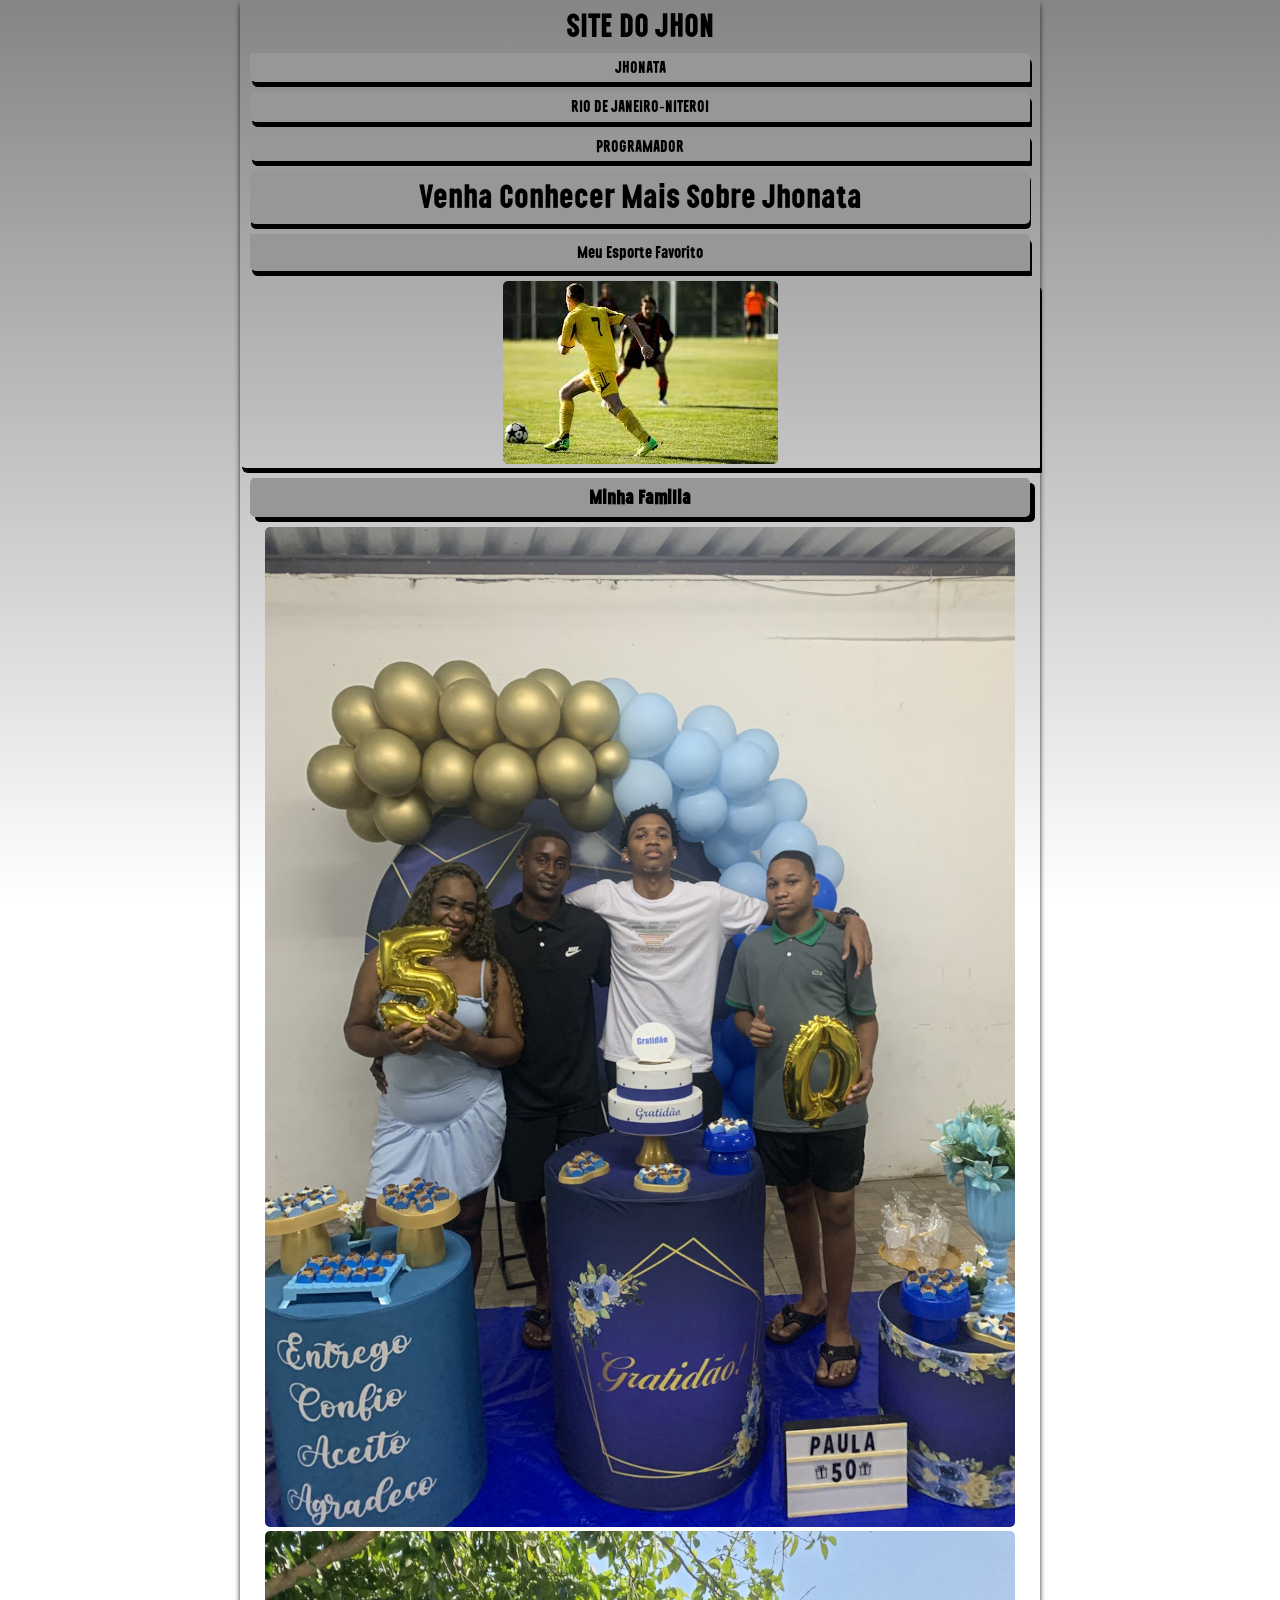
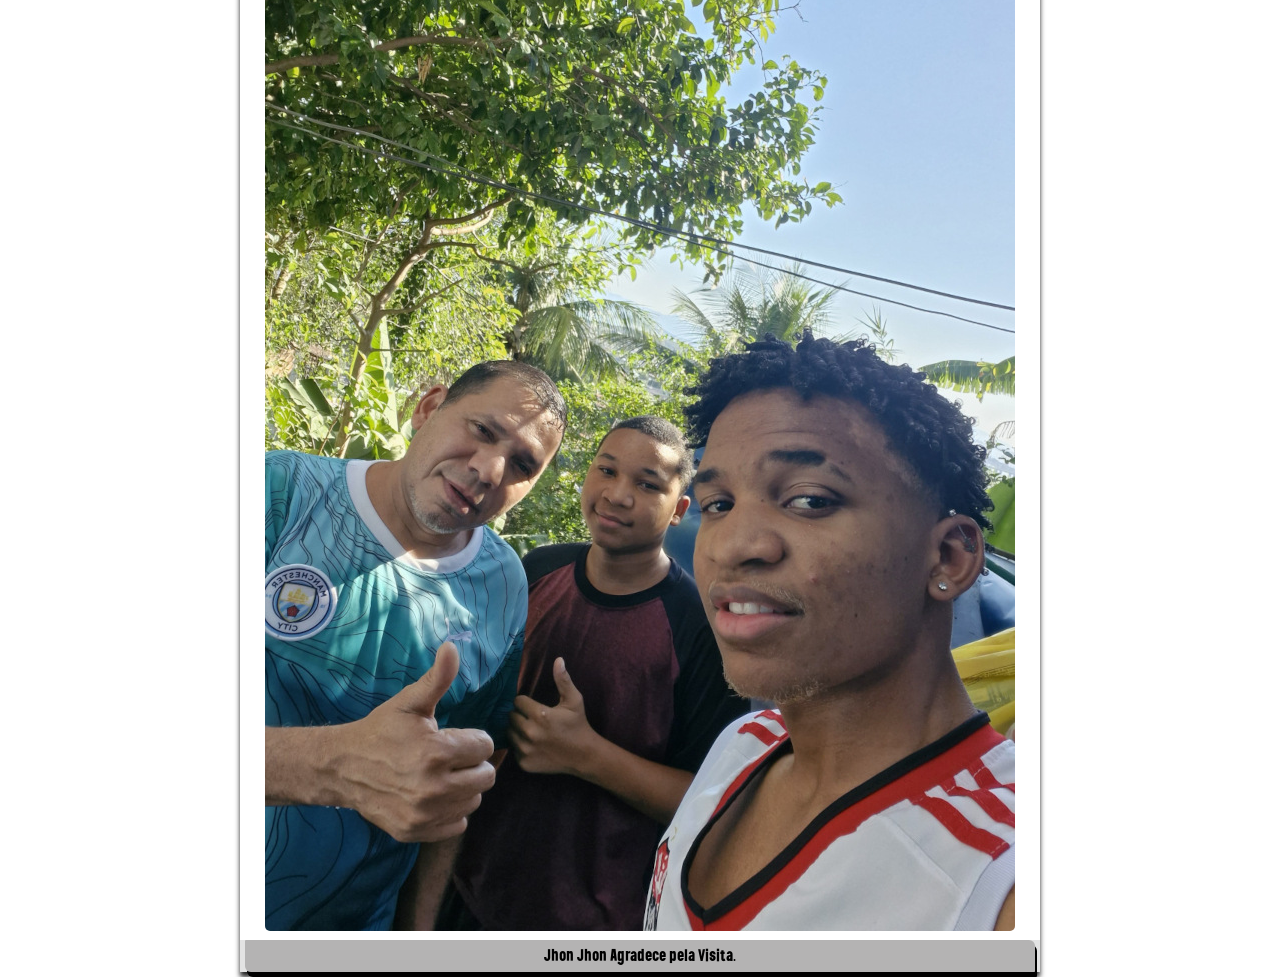
==== index.html @ 0a25b8df "Update index.html" ====
<!DOCTYPE html>
<html lang="pt-br">
<head>
    <meta charset="UTF-8">
    <meta name="viewport" content="width=device-width, initial-scale=1.0">
   <link rel="shortcut icon" href="apple-touch-icon.png" type="image/x-icon">
   </style>
         <title > Jhon</title>
        
       <link rel="shortcut icon" href="imagens/favicon.ico" type="image/x-icon">
<link rel="stylesheet" href="style.css">
      </head>
        <body>
         <header>
           <h1> SITE DO JHON</h1>
            <main>
              <p id="jhon"><a href="https://www.instagram.com/santos.gg7/" target="_blank">JHONATA</a></p>
               <p id="jhon"><a href="https://pt.wikipedia.org/wiki/Niter%C3%B3i"target="_blank">RIO DE JANEIRO-NITEROI</a></p>
              <p id="jhon"><a href="https://www.bing.com/images/search?view=detailV2&ccid=%2bak0zNMN&id=3CCFBC430E96B934D88F0FDC6746162AB9D9FC8B&thid=OIP.-ak0zNMNcgbhxSJuDHA5tQHaEc&mediaurl=https%3a%2f%2fstatic.vecteezy.com%2fsystem%2fresources%2fpreviews%2f002%2f214%2f642%2fnon_2x%2fweb-designer-and-programmer-free-vector.jpg&cdnurl=https%3a%2f%2fth.bing.com%2fth%2fid%2fR.f9a934ccd30d7206e1c5226e0c7039b5%3frik%3di%252fzZuSoWRmfcDw%26pid%3dImgRaw%26r%3d0&exph=980&expw=1633&q=programador+web&FORM=IRPRST&ck=A65BF3F56162D19BC90D29156690C0A4&selectedIndex=4&itb=0&ajaxhist=0&ajaxserp=0" target="_blank">PROGRAMADOR</a> </p>
            </main>
         </header>
      <h2>Venha Conhecer Mais Sobre Jhonata</h2>
      <p id="esporte"><a href="https://www.todamateria.com.br/historia-do-futebol/"target="_blank">Meu Esporte Favorito</a></p>
      <p><img src="imagens/futebol-teste-full.jpg" alt="Esporte"></p>

   
   


    <h3>Minha Familia</h3>


          
 
     <picture>
     <source media="(max-width:800px )" srcset="imagens/mae-450.jpeg">
      <img src="imagens/mae-750.JPEG" alt="imagem flexivel"></picture>
   
    <p></p>

    

  <picture>
   <source media="(max-width:800px )" srcset="imagens/pai-joao-450.jpg">
    <img src="imagens/pai-joao-750.jpg" alt="imagem flexivel">
  </picture>

       <footer><p>Jhon Jhon Agradece pela Visita.</p></footer>
  

        </body>
</html>
---- style.css ----
@charset "UTF-8";
@font-face{
font-family:'next';
src: url('fonts/NexlineDemo-Regular.otf')format('opentype')
}
*{
  padding: 0px;
margin: 0px;
}
:root {
  --cor0:#979797 ;
  --cor01:#979797;
  --cor02:rgba(255, 255, 255, 0.507);
}

body{
background-color:var(--cor02) ;
background-attachment: fixed;
box-shadow: rgb(36, 36, 36) 0px 5px 5px; 

background-image: linear-gradient(to top,#ffffff,#0000007a);
text-align: center;
min-width: 200px;
max-width: 800px;
margin: auto;


}
 
h1{ 
  padding-top: 10px;
  margin: auto;
  text-decoration: black;
font-size: 2em;
  font-family:'next' ;
font-weight: normal;

}
 h2{
  font-size: 2em;
  font-family:'next';
  font-weight: normal;
  background-color: #979797;
  border-radius: 5px 5px;
  box-shadow: 1px 5px black;
  margin: 10px;
padding: 10px;
 
 }


 h3{
  font-family:'next' ;
  height: normal;
  text-align: center;
  background-color: #979797;
  margin: 10px;
  padding: 10px;
border-radius: 5px 5px;
box-shadow: 5px 5px black;
 }
 p{
 
  border-radius: 1px 6px;
  box-shadow: 2px  5px  black;

  
}
 p > a {
  text-decoration: none;
  color: black;
  background-color: #979797;
  font-size: 1,5em;
  transition-duration: 0,5s;
 }
p#jhon{

  font-family:'next' ;
  background-color:#979797 ;
  color: rgb(255, 255, 255);
  
margin: 10px;
padding: 6px 6px;
}
p#esporte{
  background-color: #979797;
  font-family: "next";
  text-decoration: none;
margin: 10px;
padding: 10px;
  
}
img{
  
  border-radius: 5px 5px;
}
p >a:hover{
  background-color: rgb(0, 0, 0);
  color: white;
  
  

}
footer{
background-color: rgba(202, 202, 202, 0.518);

}
footer > p{
  background-color: rgba(98, 97, 97, 0.37);
  font-family: 'next';
  padding: 7px;
  margin: 5px;
  border-radius: 0px 5px 10px black;
}
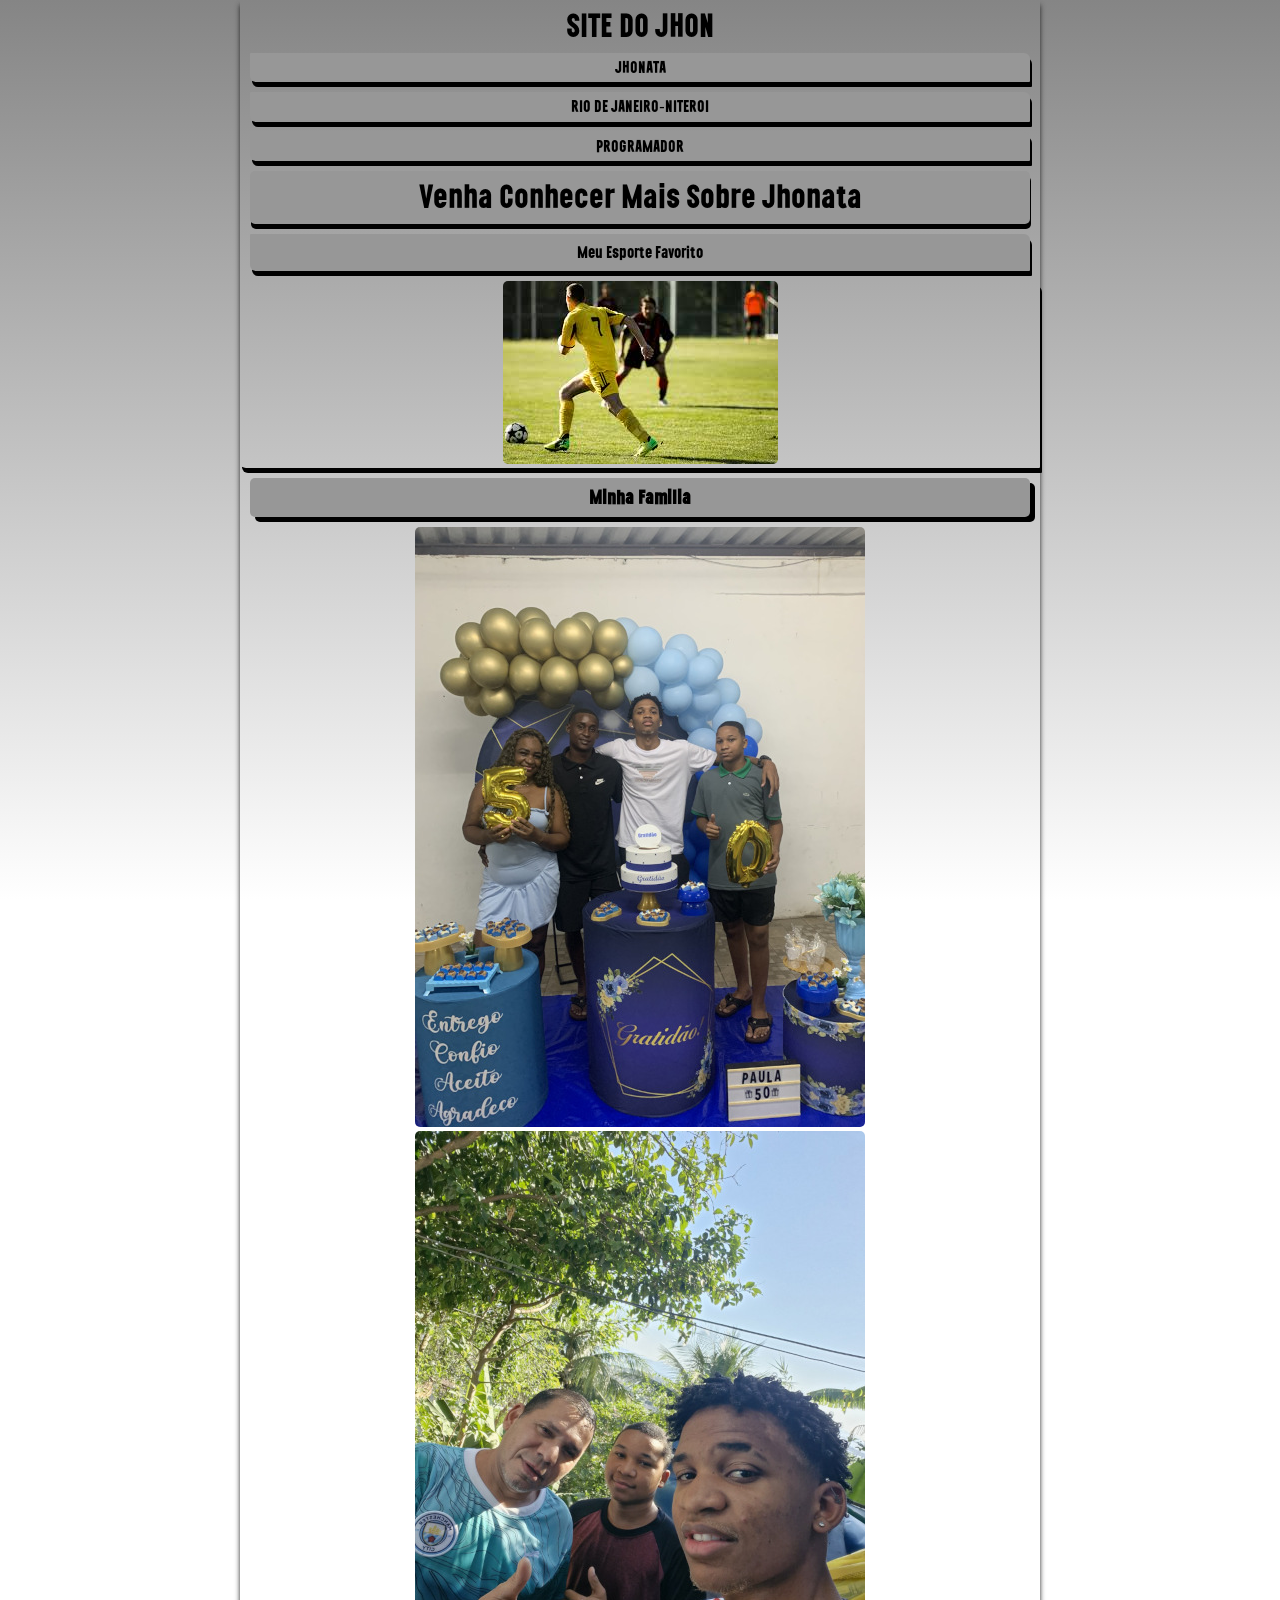
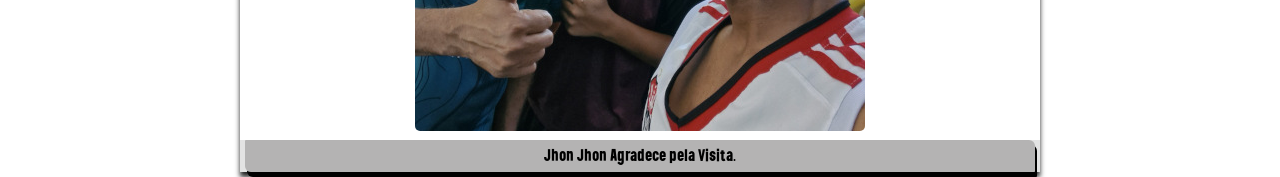
==== commit 83abb5c4: "Update index.html" ====
--- a/index.html
+++ b/index.html
@@ -33,16 +33,16 @@
           
  
      <picture>
-     <source media="(max-width:800px )" srcset="imagens/mae-450.jpeg">
-      <img src="imagens/mae-750.JPEG" alt="imagem flexivel"></picture>
+     <source media="(max-width:800px )" srcset="imagens/mae-750.jpeg">
+      <img src="imagens/mae-450.JPEG" alt="imagem flexivel"></picture>
    
     <p></p>
 
     
 
   <picture>
-   <source media="(max-width:800px )" srcset="imagens/pai-joao-450.jpg">
-    <img src="imagens/pai-joao-750.jpg" alt="imagem flexivel">
+   <source media="(max-width:800px )" srcset="imagens/pai-joao-750.jpg">
+    <img src="imagens/pai-joao-450.jpg" alt="imagem flexivel">
   </picture>
 
        <footer><p>Jhon Jhon Agradece pela Visita.</p></footer>
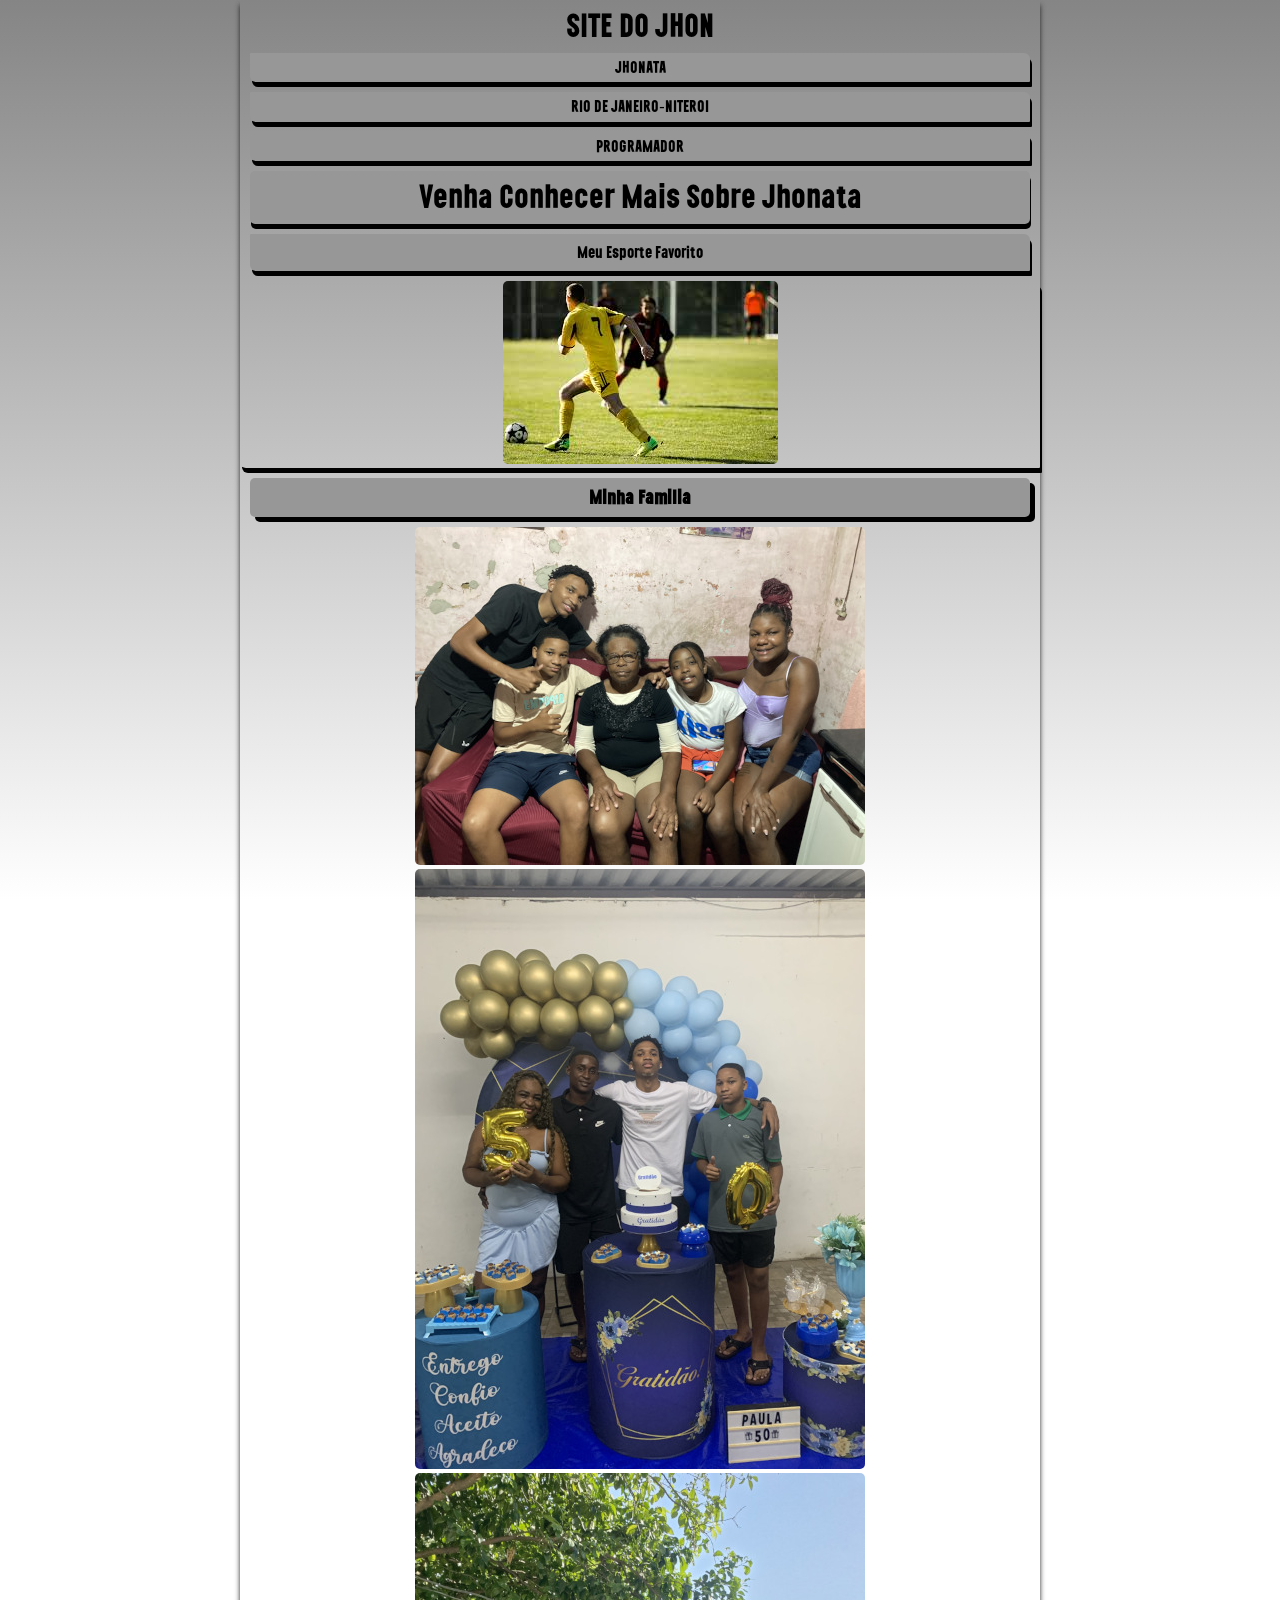
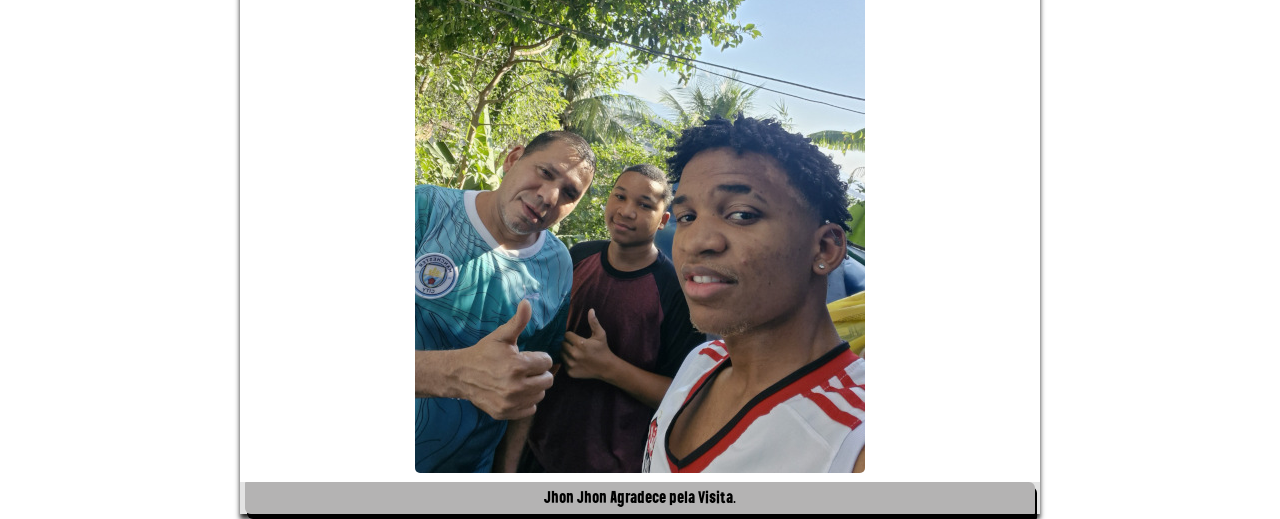
==== commit fd294a34: "Update index.html" ====
--- a/index.html
+++ b/index.html
@@ -1,52 +1,54 @@
-<!DOCTYPE html>
-<html lang="pt-br">
-<head>
-    <meta charset="UTF-8">
-    <meta name="viewport" content="width=device-width, initial-scale=1.0">
-   <link rel="shortcut icon" href="apple-touch-icon.png" type="image/x-icon">
-   </style>
-         <title > Jhon</title>
-        
-       <link rel="shortcut icon" href="imagens/favicon.ico" type="image/x-icon">
-<link rel="stylesheet" href="style.css">
-      </head>
-        <body>
-         <header>
-           <h1> SITE DO JHON</h1>
-            <main>
-              <p id="jhon"><a href="https://www.instagram.com/santos.gg7/" target="_blank">JHONATA</a></p>
-               <p id="jhon"><a href="https://pt.wikipedia.org/wiki/Niter%C3%B3i"target="_blank">RIO DE JANEIRO-NITEROI</a></p>
-              <p id="jhon"><a href="https://www.bing.com/images/search?view=detailV2&ccid=%2bak0zNMN&id=3CCFBC430E96B934D88F0FDC6746162AB9D9FC8B&thid=OIP.-ak0zNMNcgbhxSJuDHA5tQHaEc&mediaurl=https%3a%2f%2fstatic.vecteezy.com%2fsystem%2fresources%2fpreviews%2f002%2f214%2f642%2fnon_2x%2fweb-designer-and-programmer-free-vector.jpg&cdnurl=https%3a%2f%2fth.bing.com%2fth%2fid%2fR.f9a934ccd30d7206e1c5226e0c7039b5%3frik%3di%252fzZuSoWRmfcDw%26pid%3dImgRaw%26r%3d0&exph=980&expw=1633&q=programador+web&FORM=IRPRST&ck=A65BF3F56162D19BC90D29156690C0A4&selectedIndex=4&itb=0&ajaxhist=0&ajaxserp=0" target="_blank">PROGRAMADOR</a> </p>
-            </main>
-         </header>
-      <h2>Venha Conhecer Mais Sobre Jhonata</h2>
-      <p id="esporte"><a href="https://www.todamateria.com.br/historia-do-futebol/"target="_blank">Meu Esporte Favorito</a></p>
-      <p><img src="imagens/futebol-teste-full.jpg" alt="Esporte"></p>
-
-   
-   
-
-
-    <h3>Minha Familia</h3>
-
-
-          
- 
-     <picture>
-     <source media="(max-width:800px )" srcset="imagens/mae-750.jpeg">
-      <img src="imagens/mae-450.JPEG" alt="imagem flexivel"></picture>
-   
-    <p></p>
-
-    
-
-  <picture>
-   <source media="(max-width:800px )" srcset="imagens/pai-joao-750.jpg">
-    <img src="imagens/pai-joao-450.jpg" alt="imagem flexivel">
-  </picture>
-
-       <footer><p>Jhon Jhon Agradece pela Visita.</p></footer>
-  
-
-        </body>
-</html>+<!DOCTYPE html>
+<html lang="pt-br">
+<head>
+    <meta charset="UTF-8">
+    <meta name="viewport" content="width=device-width, initial-scale=1.0">
+   <link rel="shortcut icon" href="apple-touch-icon.png" type="image/x-icon">
+   </style>
+         <title > Jhon</title>
+        
+       <link rel="shortcut icon" href="imagens/favicon.ico" type="image/x-icon">
+<link rel="stylesheet" href="style.css">
+      </head>
+        <body>
+         <header>
+           <h1> SITE DO JHON</h1>
+            <main>
+              <p id="jhon"><a href="https://www.instagram.com/santos.gg7/" target="_blank">JHONATA</a></p>
+               <p id="jhon"><a href="https://pt.wikipedia.org/wiki/Niter%C3%B3i"target="_blank">RIO DE JANEIRO-NITEROI</a></p>
+              <p id="jhon"><a href="https://www.bing.com/images/search?view=detailV2&ccid=%2bak0zNMN&id=3CCFBC430E96B934D88F0FDC6746162AB9D9FC8B&thid=OIP.-ak0zNMNcgbhxSJuDHA5tQHaEc&mediaurl=https%3a%2f%2fstatic.vecteezy.com%2fsystem%2fresources%2fpreviews%2f002%2f214%2f642%2fnon_2x%2fweb-designer-and-programmer-free-vector.jpg&cdnurl=https%3a%2f%2fth.bing.com%2fth%2fid%2fR.f9a934ccd30d7206e1c5226e0c7039b5%3frik%3di%252fzZuSoWRmfcDw%26pid%3dImgRaw%26r%3d0&exph=980&expw=1633&q=programador+web&FORM=IRPRST&ck=A65BF3F56162D19BC90D29156690C0A4&selectedIndex=4&itb=0&ajaxhist=0&ajaxserp=0" target="_blank">PROGRAMADOR</a> </p>
+            </main>
+         </header>
+      <h2>Venha Conhecer Mais Sobre Jhonata</h2>
+      <p id="esporte"><a href="https://www.todamateria.com.br/historia-do-futebol/"target="_blank">Meu Esporte Favorito</a></p>
+      <p><img src="imagens/futebol-teste-full.jpg" alt="Esporte"></p>
+
+   
+   
+
+
+    <h3>Minha Familia</h3>
+
+<picture>
+  <source media="(max-width:450px )" srcset="imagens/casa-de-vo.jpg">
+  <img src="imagens/casa-de-vo-450.JPEG" alt="imagem flexivel"></picture>
+          
+ 
+     <picture>
+     <source media="(max-width:450px )" srcset="imagens/mae-450.jpg">
+      <img src="imagens/mae-450.JPEG" alt="imagem flexivel"></picture>
+   
+    <p></p>
+
+    
+
+  <picture>
+   <source media="(max-width:450px )" srcset="imagens/pai-joao-450.jpg">
+    <img src="imagens/pai-joao-450.jpg" alt="imagem flexivel">
+  </picture>
+
+       <footer><p>Jhon Jhon Agradece pela Visita.</p></footer>
+  
+
+        </body>
+</html> 
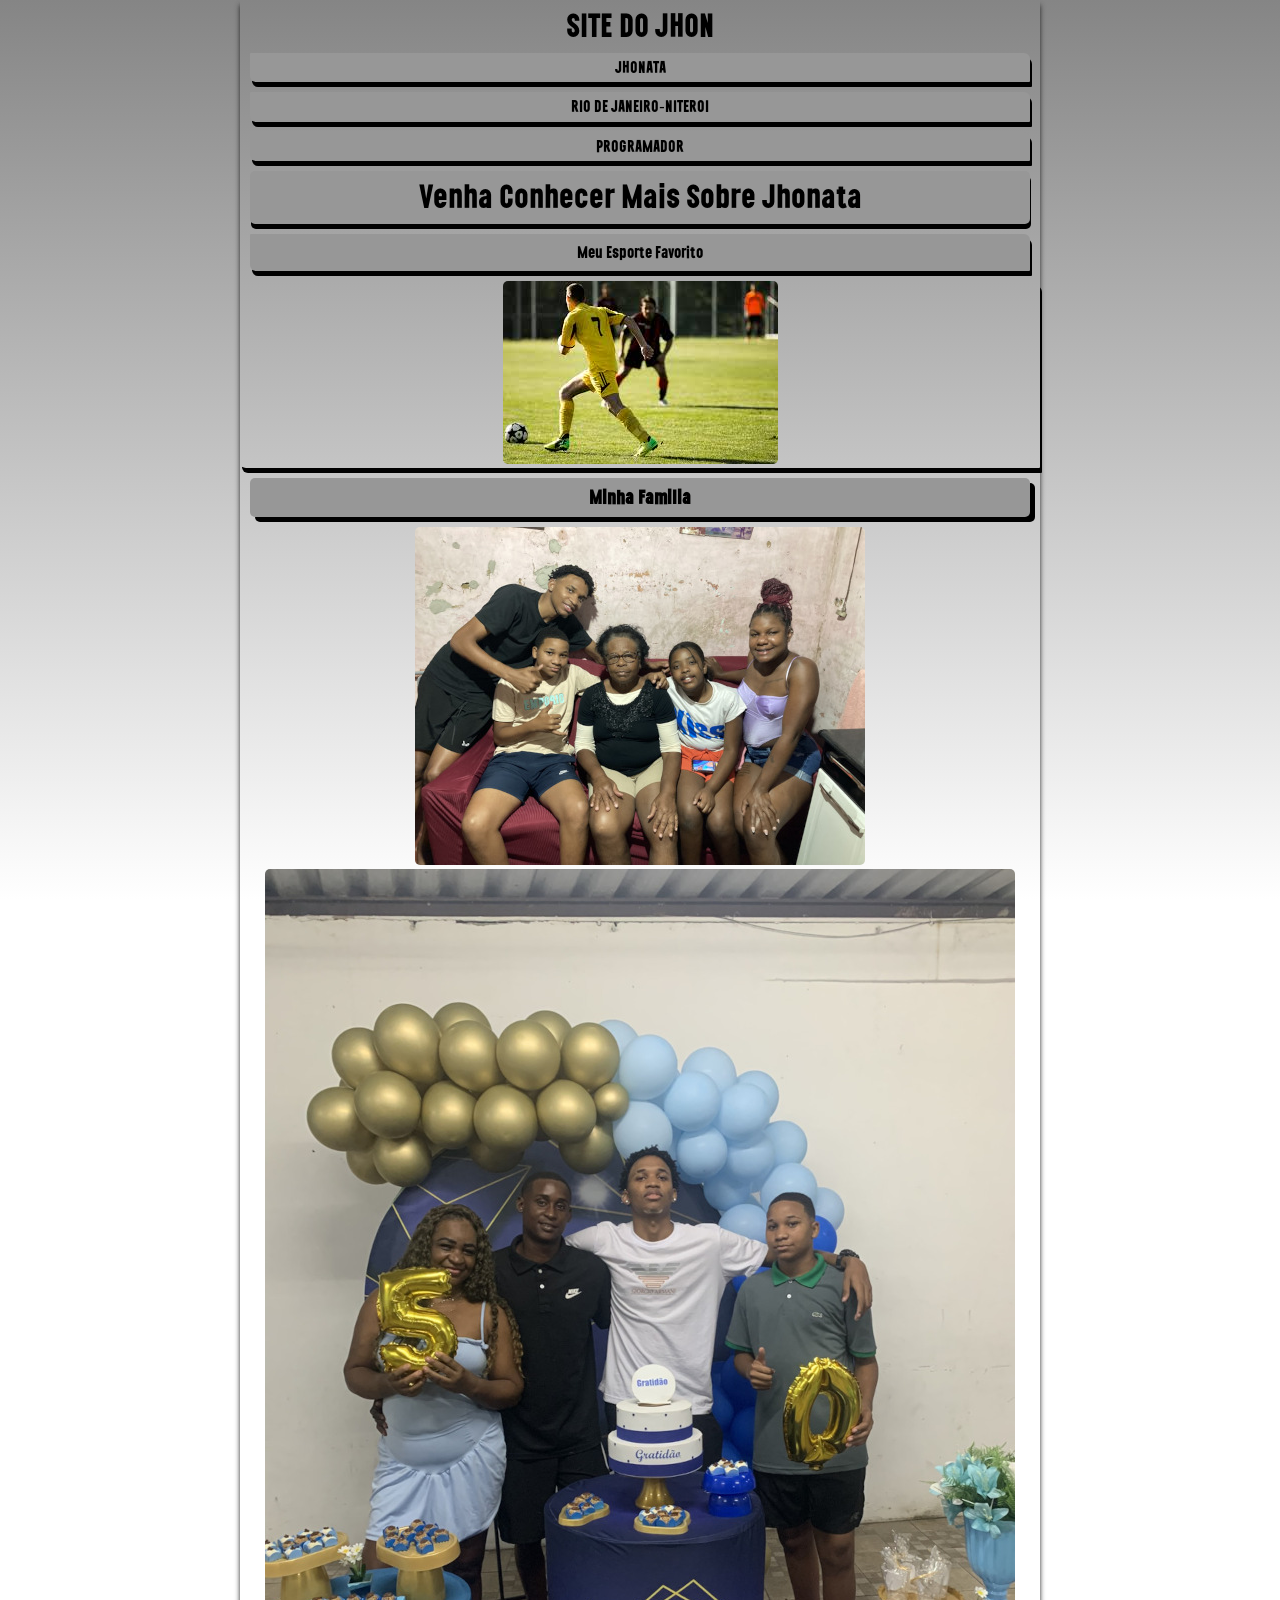
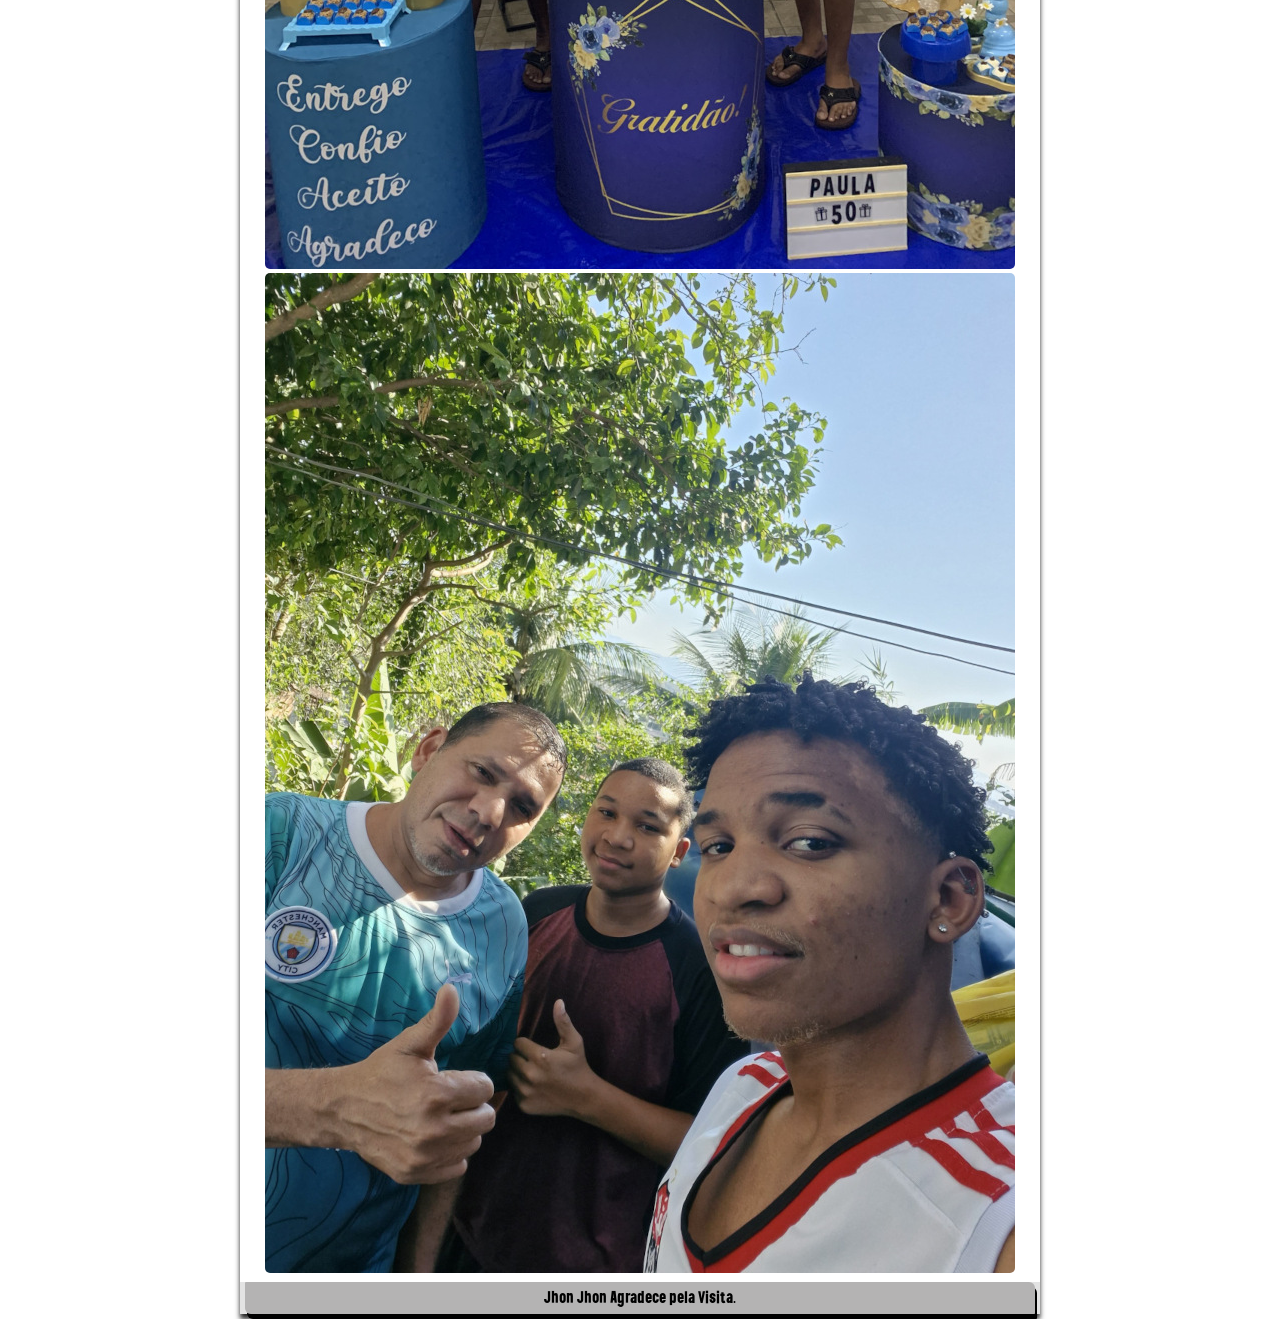
==== commit 42c5dcfc: "Update index.html" ====
--- a/index.html
+++ b/index.html
@@ -1,54 +1,54 @@
-<!DOCTYPE html>
-<html lang="pt-br">
-<head>
-    <meta charset="UTF-8">
-    <meta name="viewport" content="width=device-width, initial-scale=1.0">
-   <link rel="shortcut icon" href="apple-touch-icon.png" type="image/x-icon">
-   </style>
-         <title > Jhon</title>
-        
-       <link rel="shortcut icon" href="imagens/favicon.ico" type="image/x-icon">
-<link rel="stylesheet" href="style.css">
-      </head>
-        <body>
-         <header>
-           <h1> SITE DO JHON</h1>
-            <main>
-              <p id="jhon"><a href="https://www.instagram.com/santos.gg7/" target="_blank">JHONATA</a></p>
-               <p id="jhon"><a href="https://pt.wikipedia.org/wiki/Niter%C3%B3i"target="_blank">RIO DE JANEIRO-NITEROI</a></p>
-              <p id="jhon"><a href="https://www.bing.com/images/search?view=detailV2&ccid=%2bak0zNMN&id=3CCFBC430E96B934D88F0FDC6746162AB9D9FC8B&thid=OIP.-ak0zNMNcgbhxSJuDHA5tQHaEc&mediaurl=https%3a%2f%2fstatic.vecteezy.com%2fsystem%2fresources%2fpreviews%2f002%2f214%2f642%2fnon_2x%2fweb-designer-and-programmer-free-vector.jpg&cdnurl=https%3a%2f%2fth.bing.com%2fth%2fid%2fR.f9a934ccd30d7206e1c5226e0c7039b5%3frik%3di%252fzZuSoWRmfcDw%26pid%3dImgRaw%26r%3d0&exph=980&expw=1633&q=programador+web&FORM=IRPRST&ck=A65BF3F56162D19BC90D29156690C0A4&selectedIndex=4&itb=0&ajaxhist=0&ajaxserp=0" target="_blank">PROGRAMADOR</a> </p>
-            </main>
-         </header>
-      <h2>Venha Conhecer Mais Sobre Jhonata</h2>
-      <p id="esporte"><a href="https://www.todamateria.com.br/historia-do-futebol/"target="_blank">Meu Esporte Favorito</a></p>
-      <p><img src="imagens/futebol-teste-full.jpg" alt="Esporte"></p>
-
-   
-   
-
-
-    <h3>Minha Familia</h3>
-
-<picture>
-  <source media="(max-width:450px )" srcset="imagens/casa-de-vo.jpg">
-  <img src="imagens/casa-de-vo-450.JPEG" alt="imagem flexivel"></picture>
-          
- 
-     <picture>
-     <source media="(max-width:450px )" srcset="imagens/mae-450.jpg">
-      <img src="imagens/mae-450.JPEG" alt="imagem flexivel"></picture>
-   
-    <p></p>
-
-    
-
-  <picture>
-   <source media="(max-width:450px )" srcset="imagens/pai-joao-450.jpg">
-    <img src="imagens/pai-joao-450.jpg" alt="imagem flexivel">
-  </picture>
-
-       <footer><p>Jhon Jhon Agradece pela Visita.</p></footer>
-  
-
-        </body>
-</html> +<!DOCTYPE html>
+<html lang="pt-br">
+<head>
+    <meta charset="UTF-8">
+    <meta name="viewport" content="width=device-width, initial-scale=1.0">
+   <link rel="shortcut icon" href="apple-touch-icon.png" type="image/x-icon">
+   </style>
+         <title > Jhon</title>
+        
+       <link rel="shortcut icon" href="imagens/favicon.ico" type="image/x-icon">
+<link rel="stylesheet" href="style.css">
+      </head>
+        <body>
+         <header>
+           <h1> SITE DO JHON</h1>
+            <main>
+              <p id="jhon"><a href="https://www.instagram.com/santos.gg7/" target="_blank">JHONATA</a></p>
+               <p id="jhon"><a href="https://pt.wikipedia.org/wiki/Niter%C3%B3i"target="_blank">RIO DE JANEIRO-NITEROI</a></p>
+              <p id="jhon"><a href="https://www.bing.com/images/search?view=detailV2&ccid=%2bak0zNMN&id=3CCFBC430E96B934D88F0FDC6746162AB9D9FC8B&thid=OIP.-ak0zNMNcgbhxSJuDHA5tQHaEc&mediaurl=https%3a%2f%2fstatic.vecteezy.com%2fsystem%2fresources%2fpreviews%2f002%2f214%2f642%2fnon_2x%2fweb-designer-and-programmer-free-vector.jpg&cdnurl=https%3a%2f%2fth.bing.com%2fth%2fid%2fR.f9a934ccd30d7206e1c5226e0c7039b5%3frik%3di%252fzZuSoWRmfcDw%26pid%3dImgRaw%26r%3d0&exph=980&expw=1633&q=programador+web&FORM=IRPRST&ck=A65BF3F56162D19BC90D29156690C0A4&selectedIndex=4&itb=0&ajaxhist=0&ajaxserp=0" target="_blank">PROGRAMADOR</a> </p>
+            </main>
+         </header>
+      <h2>Venha Conhecer Mais Sobre Jhonata</h2>
+      <p id="esporte"><a href="https://www.todamateria.com.br/historia-do-futebol/"target="_blank">Meu Esporte Favorito</a></p>
+      <p><img src="imagens/futebol-teste-full.jpg" alt="Esporte"></p>
+
+   
+   
+
+
+    <h3>Minha Familia</h3>
+
+<picture>
+  <source media="(max-width:800px )" srcset="imagens/casa-de-vo-750.jpeg">
+  <img src="imagens/casa-de-vo-450.JPEG" alt="imagem flexivel"></picture>
+          
+ 
+     <picture>
+     <source media="(max-width:800px )" srcset="imagens/mae-450.jpeg">
+      <img src="imagens/mae-750.JPEG" alt="imagem flexivel"></picture>
+   
+    <p></p>
+
+    
+
+  <picture>
+   <source media="(max-width:800px )" srcset="imagens/pai-joao-450.jpg">
+    <img src="imagens/pai-joao-750.jpg" alt="imagem flexivel">
+  </picture>
+
+       <footer><p>Jhon Jhon Agradece pela Visita.</p></footer>
+  
+
+        </body>
+</html>
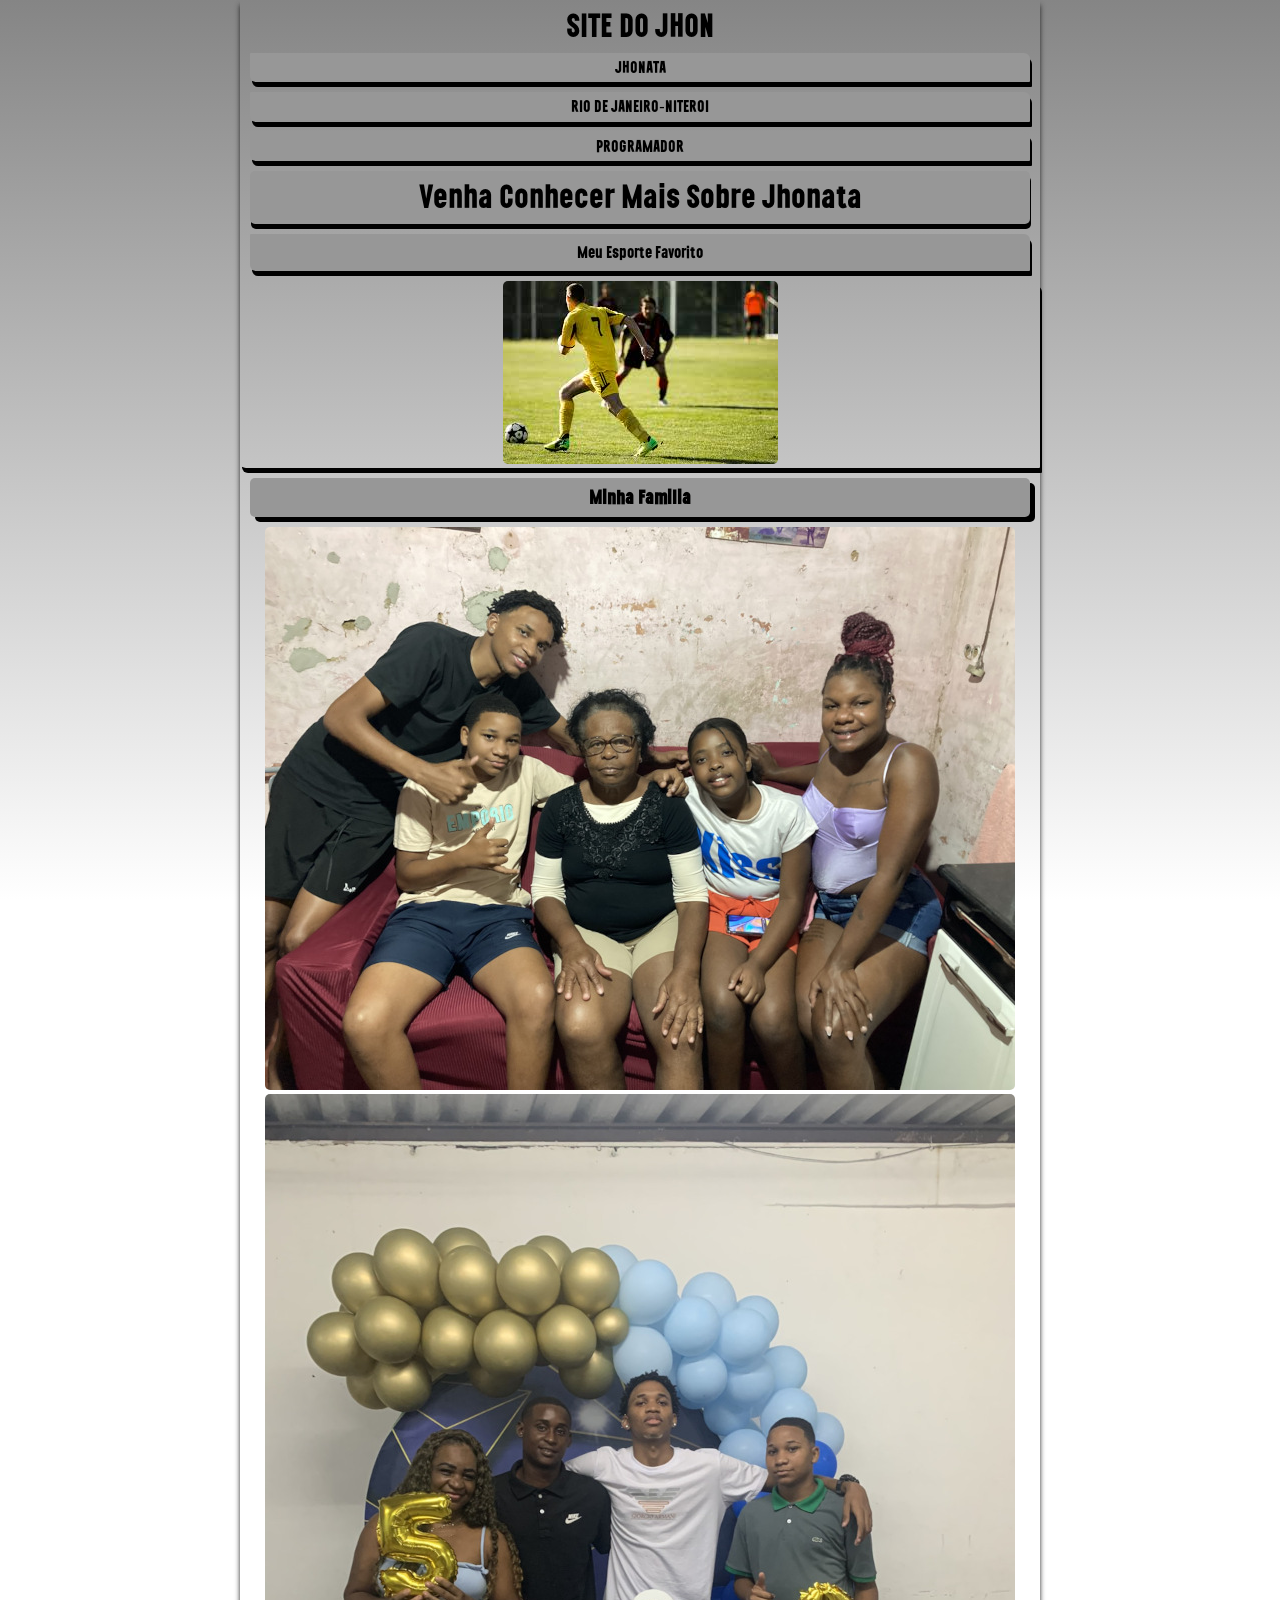
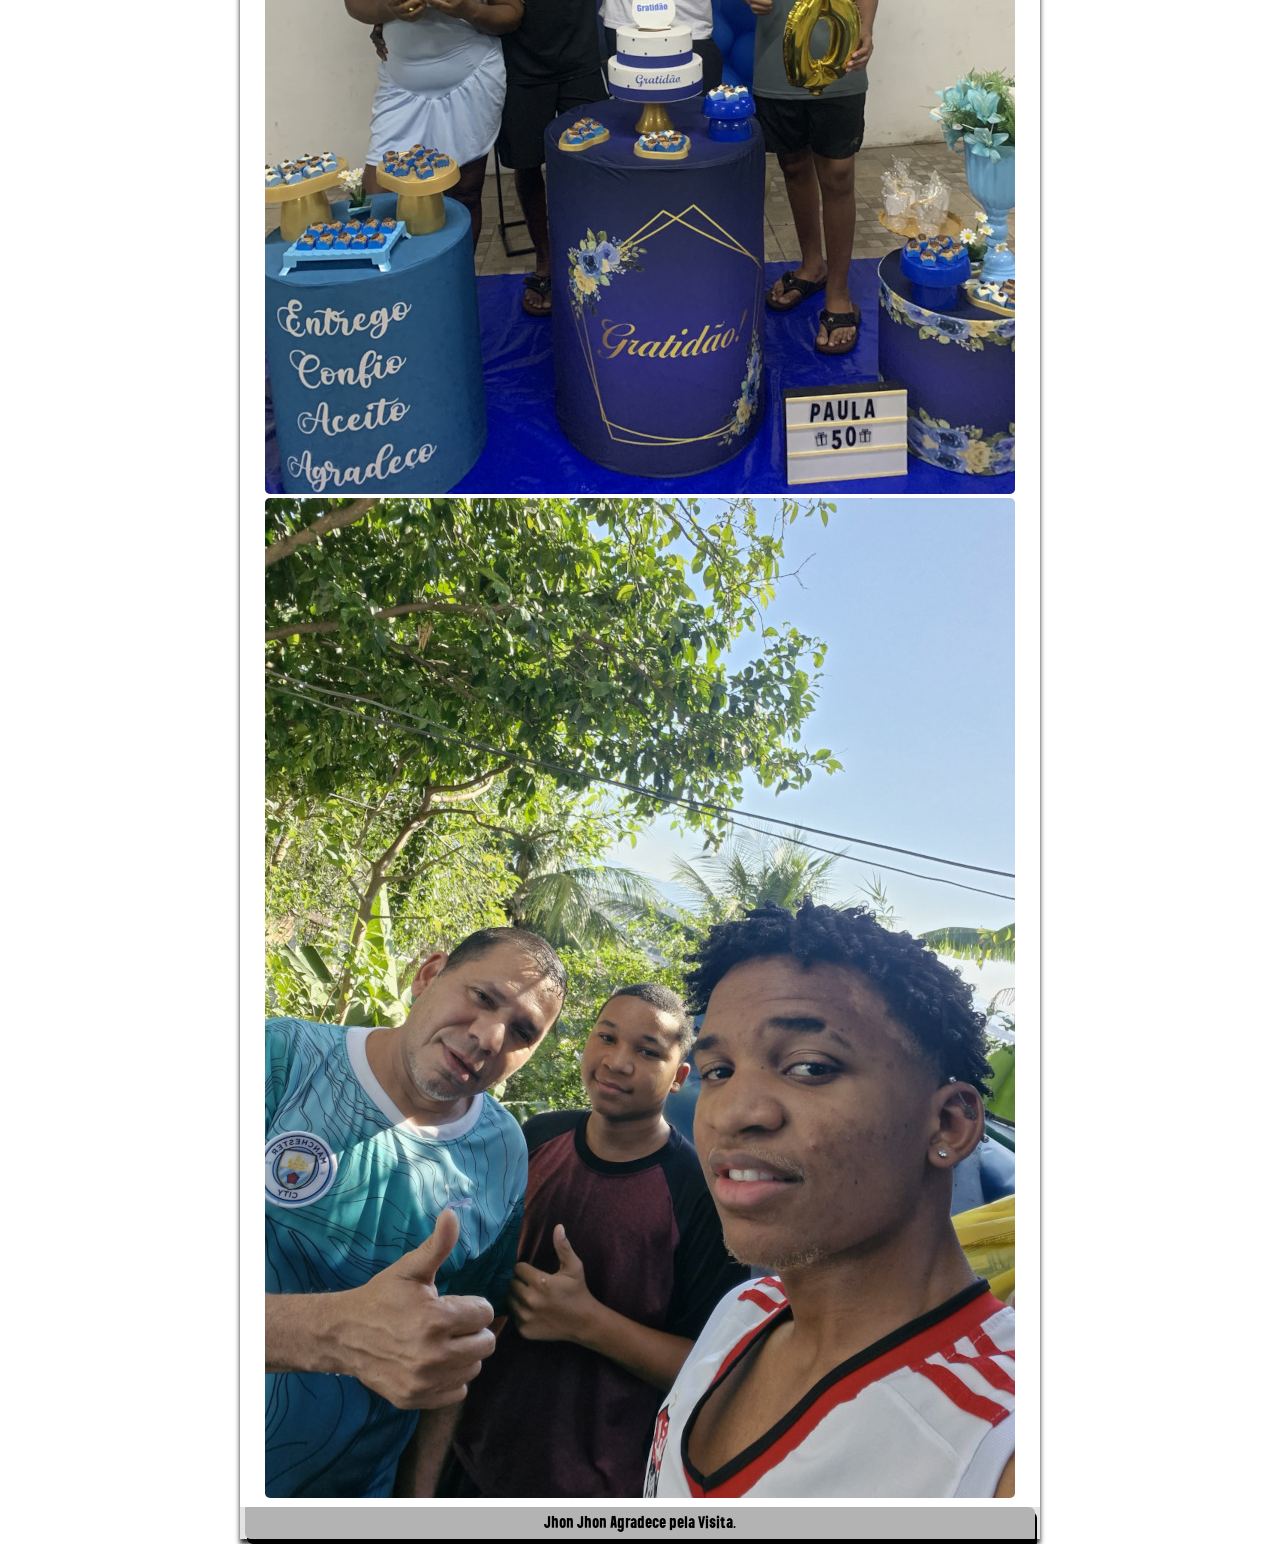
==== commit 524886de: "Update index.html" ====
--- a/index.html
+++ b/index.html
@@ -28,10 +28,10 @@
 
 
     <h3>Minha Familia</h3>
-
 <picture>
   <source media="(max-width:800px )" srcset="imagens/casa-de-vo-750.jpeg">
-  <img src="imagens/casa-de-vo-450.JPEG" alt="imagem flexivel"></picture>
+  <img src="imagens/casa-de-vo-750.JPEG" alt="imagem flexivel">
+</picture>
           
  
      <picture>
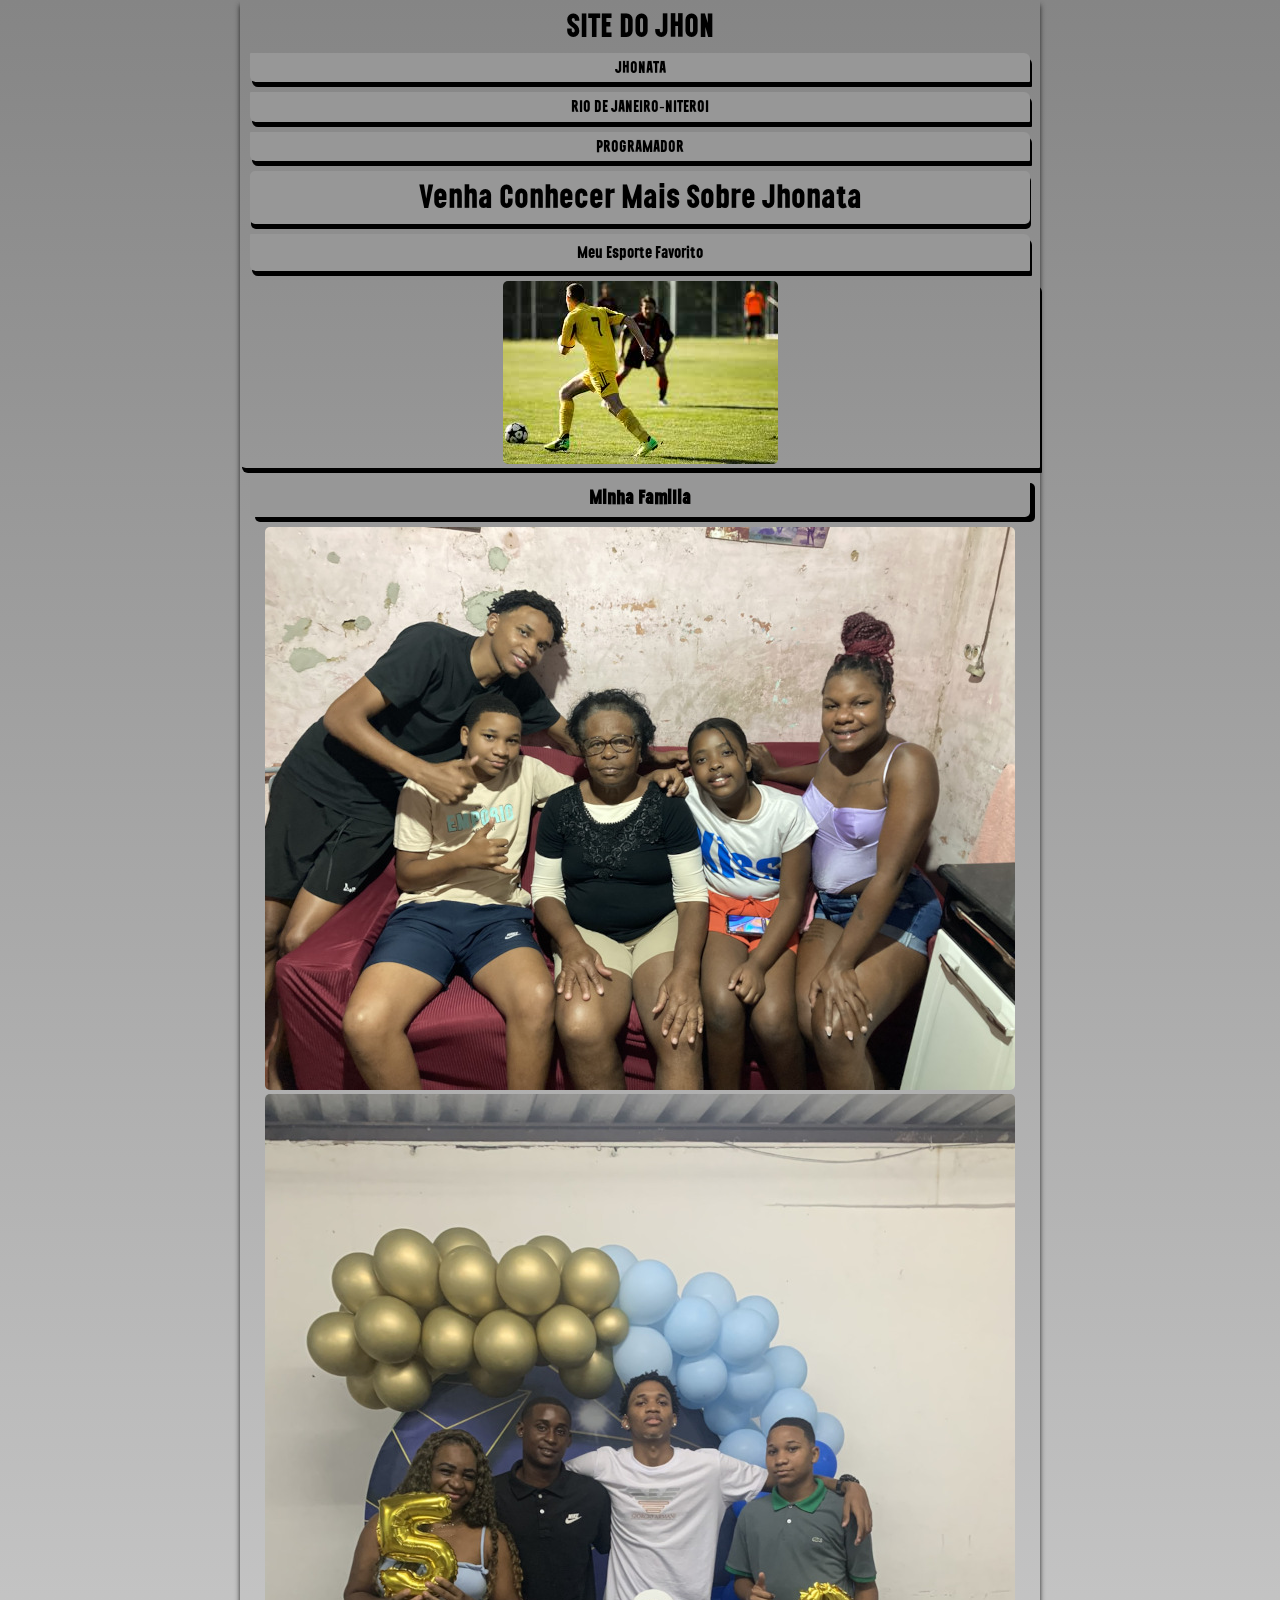
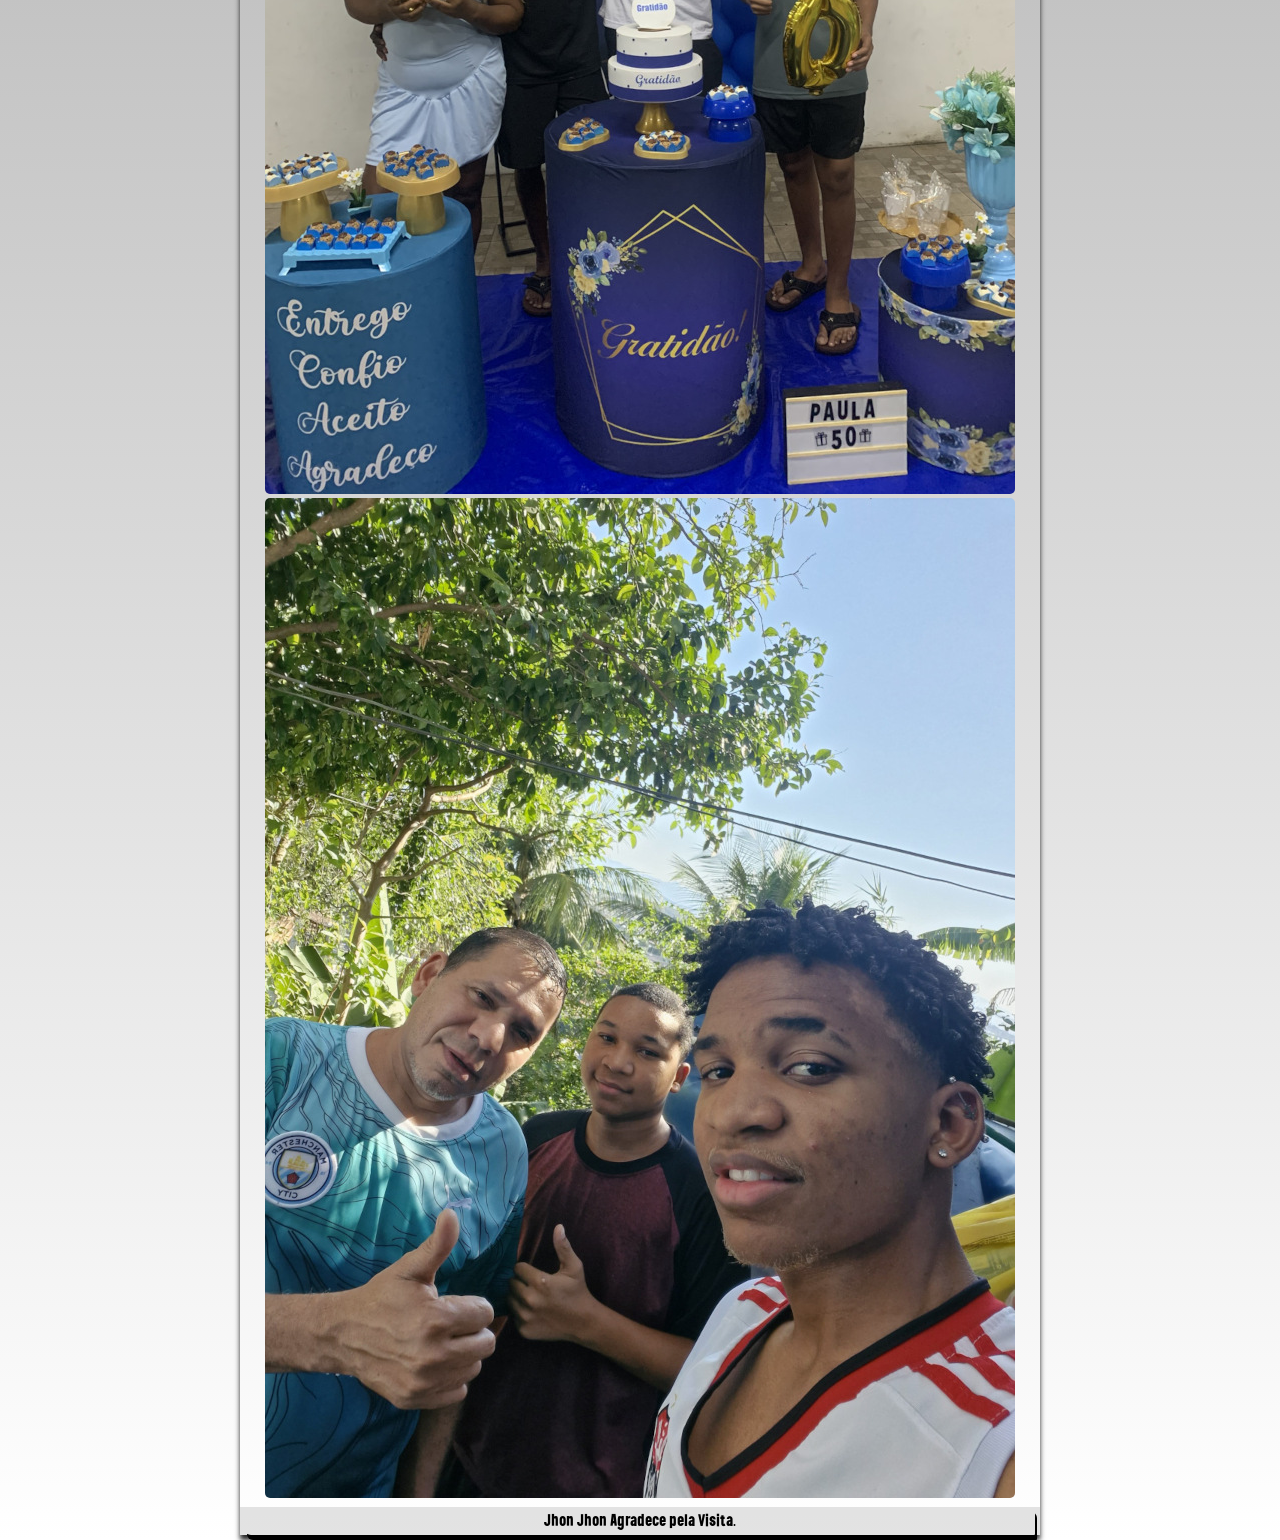
==== commit 402bc9e4: "Update index.html" ====
--- a/index.html
+++ b/index.html
@@ -29,13 +29,13 @@
 
     <h3>Minha Familia</h3>
 <picture>
-  <source media="(max-width:800px )" srcset="imagens/casa-de-vo-750.jpeg">
+  <source media="(max-width:360px )" srcset="imagens/casa-de-vo-450.jpeg">
   <img src="imagens/casa-de-vo-750.JPEG" alt="imagem flexivel">
 </picture>
           
  
      <picture>
-     <source media="(max-width:800px )" srcset="imagens/mae-450.jpeg">
+     <source media="(max-width:360px )" srcset="imagens/mae-450.jpeg">
       <img src="imagens/mae-750.JPEG" alt="imagem flexivel"></picture>
    
     <p></p>
@@ -43,7 +43,7 @@
     
 
   <picture>
-   <source media="(max-width:800px )" srcset="imagens/pai-joao-450.jpg">
+   <source media="(max-width:360px )" srcset="imagens/pai-joao-450.jpg">
     <img src="imagens/pai-joao-750.jpg" alt="imagem flexivel">
   </picture>
 
--- a/style.css
+++ b/style.css
@@ -15,12 +15,12 @@
 
 body{
 background-color:var(--cor02) ;
-background-attachment: fixed;
+
 box-shadow: rgb(36, 36, 36) 0px 5px 5px; 
 
 background-image: linear-gradient(to top,#ffffff,#0000007a);
 text-align: center;
-min-width: 200px;
+
 max-width: 800px;
 margin: auto;
 
@@ -106,9 +106,10 @@
 
 }
 footer > p{
-  background-color: rgba(98, 97, 97, 0.37);
+  
   font-family: 'next';
-  padding: 7px;
+  padding: 
+  5px;
   margin: 5px;
   border-radius: 0px 5px 10px black;
 }
